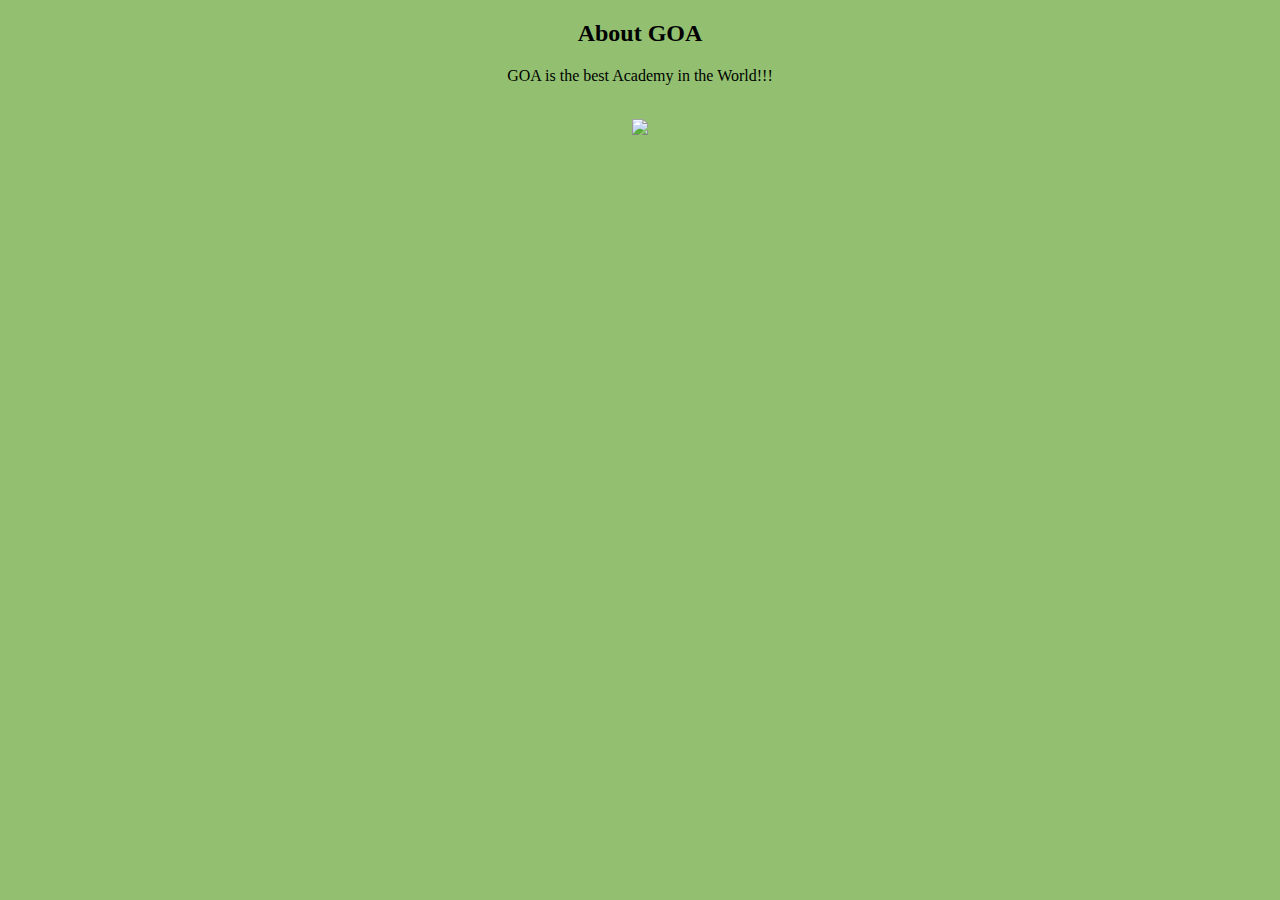
==== homework/aboutGOA.html @ 1aa1762d "Create aboutGOA.html" ====
<!DOCTYPE html>
<html lang="en">
<head>
    <meta charset="UTF-8">
    <meta http-equiv="X-UA-Compatible" content="IE=edge">
    <meta name="viewport" content="width=device-width, initial-scale=1.0">
    <title>About GOA</title>
</head>
<body bgcolor="#92c070">
    <main>
		<section>
			<center><h2>About GOA</h2></center>
			<center><p>GOA is the best Academy in the World!!!</p></center>
		</section>
	</main>
    <br>
    <center><img class="goa" src="goa.png"></center>

</body>
</html>
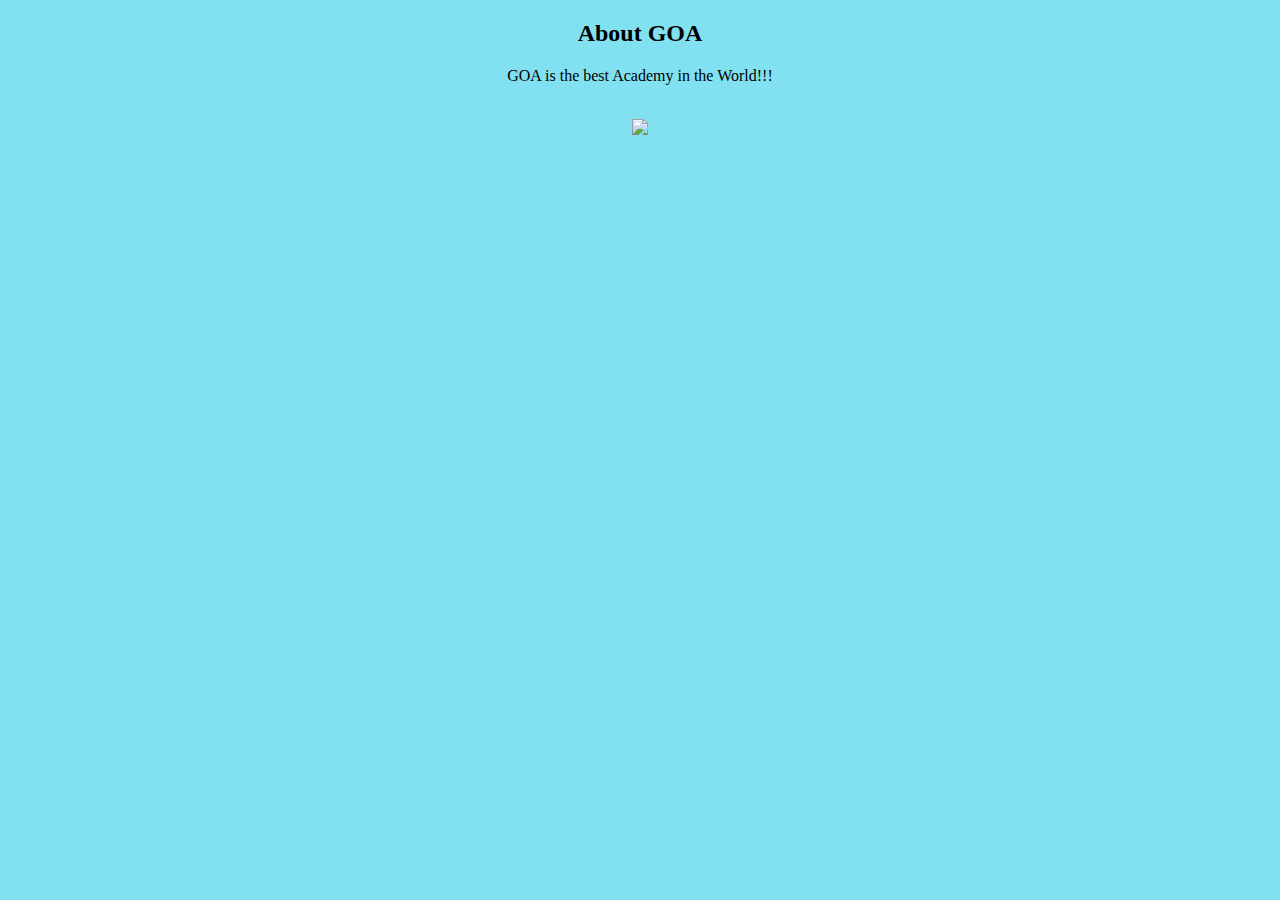
==== commit da77ec4f: "Update aboutGOA.html" ====
--- a/homework/aboutGOA.html
+++ b/homework/aboutGOA.html
@@ -4,9 +4,9 @@
     <meta charset="UTF-8">
     <meta http-equiv="X-UA-Compatible" content="IE=edge">
     <meta name="viewport" content="width=device-width, initial-scale=1.0">
-    <title>About GOA</title>
+    <title>GOA</title>
 </head>
-<body bgcolor="#92c070">
+<body bgcolor="#82e1f">
     <main>
 		<section>
 			<center><h2>About GOA</h2></center>
@@ -15,6 +15,5 @@
 	</main>
     <br>
     <center><img class="goa" src="goa.png"></center>
-
 </body>
 </html>
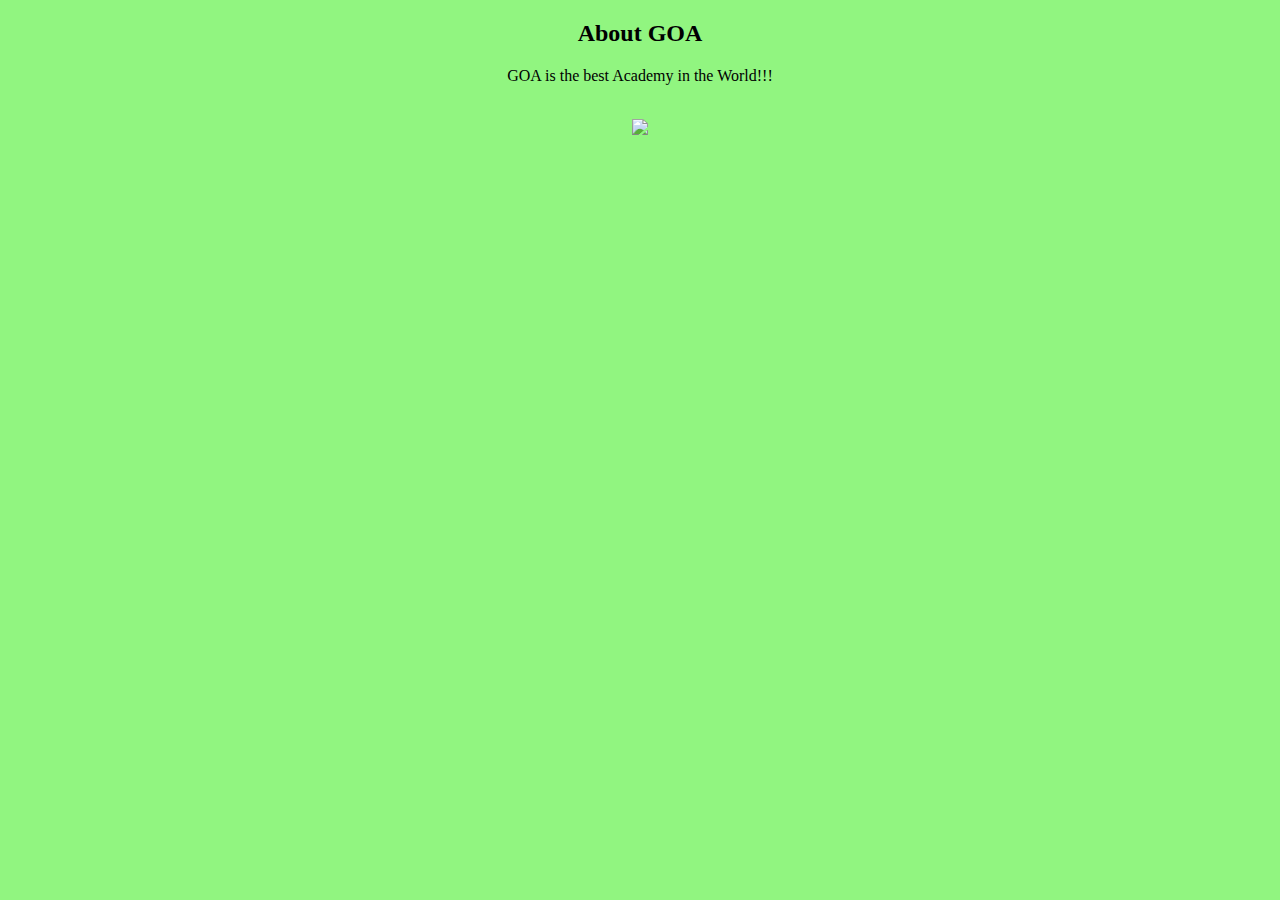
==== commit f7026569: "Update aboutGOA.html" ====
--- a/homework/aboutGOA.html
+++ b/homework/aboutGOA.html
@@ -6,11 +6,11 @@
     <meta name="viewport" content="width=device-width, initial-scale=1.0">
     <title>GOA</title>
 </head>
-<body bgcolor="#82e1f">
+<body bgcolor="#91f580">
     <main>
 		<section>
-			<center><h2>About GOA</h2></center>
-			<center><p>GOA is the best Academy in the World!!!</p></center>
+			<center><h2 class="h2">About GOA</h2></center>
+			<center><p class="p">GOA is the best Academy in the World!!!</p></center>
 		</section>
 	</main>
     <br>
